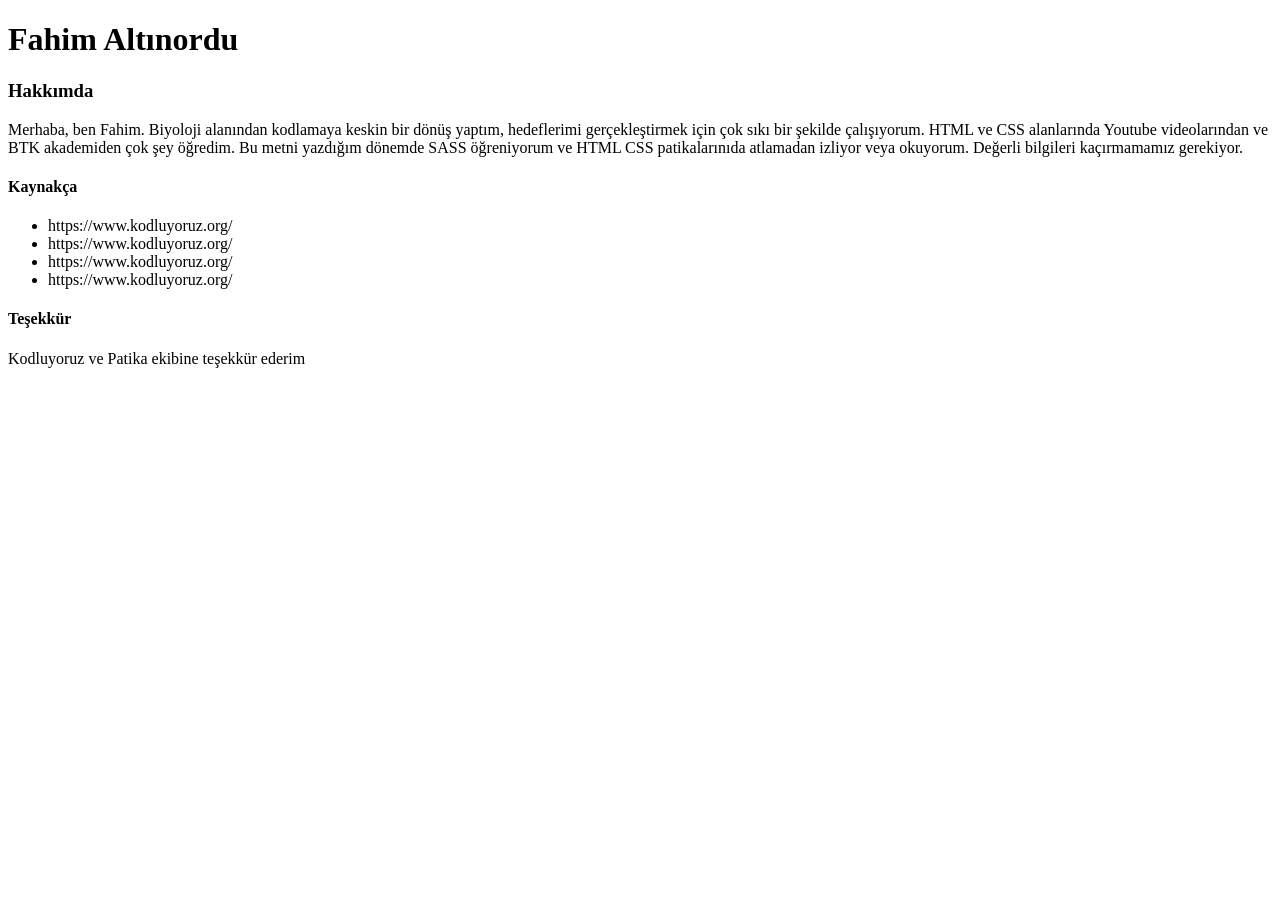
==== index.html @ dc0833e6 "ödev1" ====
<!DOCTYPE html>
<html lang="en">
<head>
    <meta charset="UTF-8">
    <meta http-equiv="X-UA-Compatible" content="IE=edge">
    <meta name="viewport" content="width=device-width, initial-scale=1.0">
    <title>Fahim Altınordu</title>

</head>
<body>
    <h1>Fahim Altınordu</h1>
    <h3>Hakkımda</h3>
    <p>Merhaba, ben Fahim. Biyoloji alanından kodlamaya keskin bir dönüş yaptım, hedeflerimi gerçekleştirmek için çok sıkı bir şekilde çalışıyorum. HTML ve CSS alanlarında Youtube videolarından ve BTK akademiden çok şey öğredim. Bu metni yazdığım dönemde SASS öğreniyorum ve HTML CSS patikalarınıda atlamadan izliyor veya okuyorum. Değerli bilgileri kaçırmamamız gerekiyor. </p>
    <!-- Sass tan sonraki hedefim javascript -->
    <h4>Kaynakça</h4>
    <ul>
        <li>https://www.kodluyoruz.org/</li>
        <li>https://www.kodluyoruz.org/</li>
        <li>https://www.kodluyoruz.org/</li>
        <!-- <li>https://www.kodluyoruz.org/</li> -->
        <li>https://www.kodluyoruz.org/</li>
    </ul>
    <h4>Teşekkür</h4>
    <p>Kodluyoruz ve Patika ekibine teşekkür ederim</p>
</body>
</html>
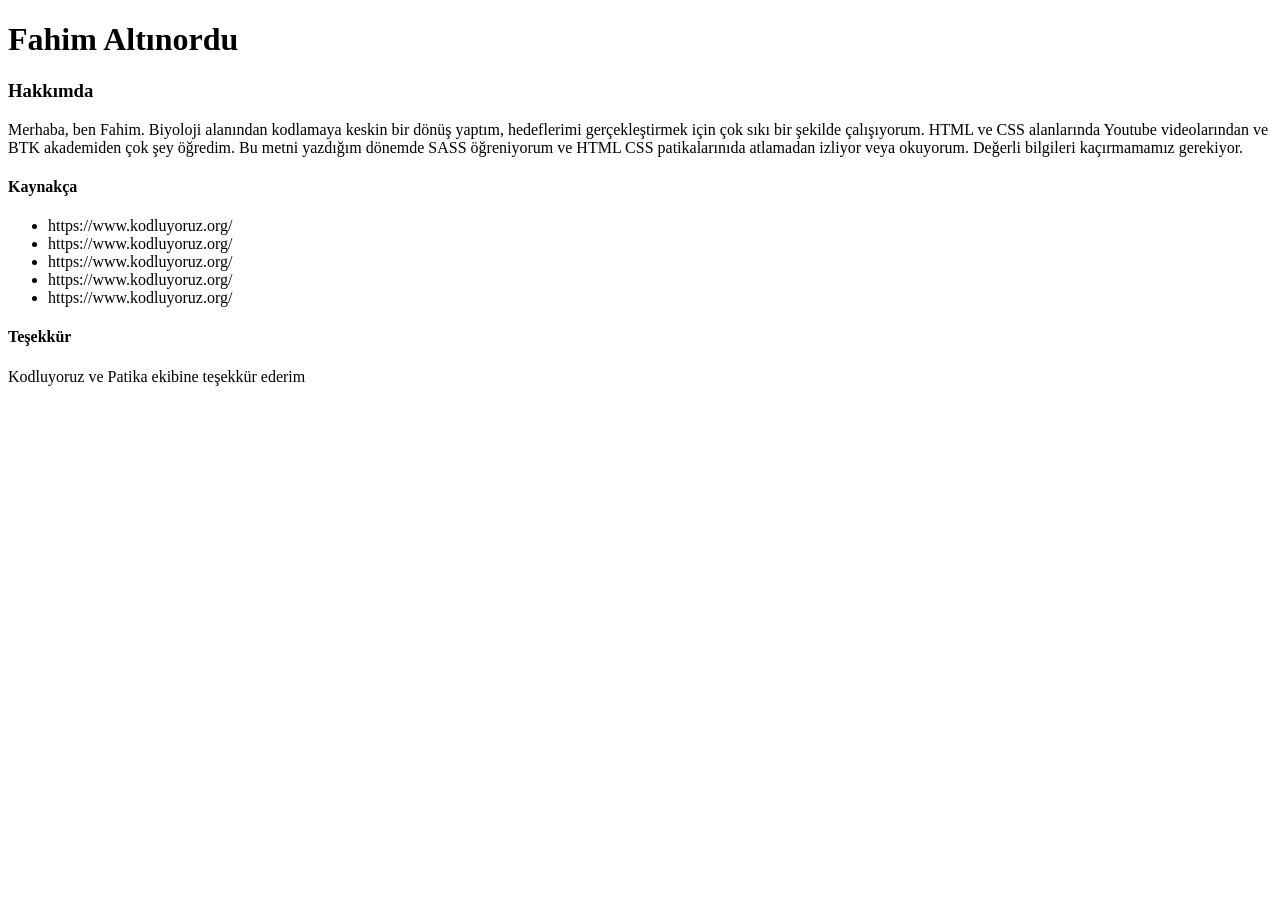
==== commit 14ac2c85: "git pekiştirme için" ====
--- a/index.html
+++ b/index.html
@@ -18,6 +18,8 @@
         <li>https://www.kodluyoruz.org/</li>
         <li>https://www.kodluyoruz.org/</li>
         <!-- <li>https://www.kodluyoruz.org/</li> -->
+        <!-- <li>https://www.kodluyoruz.org/</li> -->
+        <li>https://www.kodluyoruz.org/</li>
         <li>https://www.kodluyoruz.org/</li>
     </ul>
     <h4>Teşekkür</h4>
